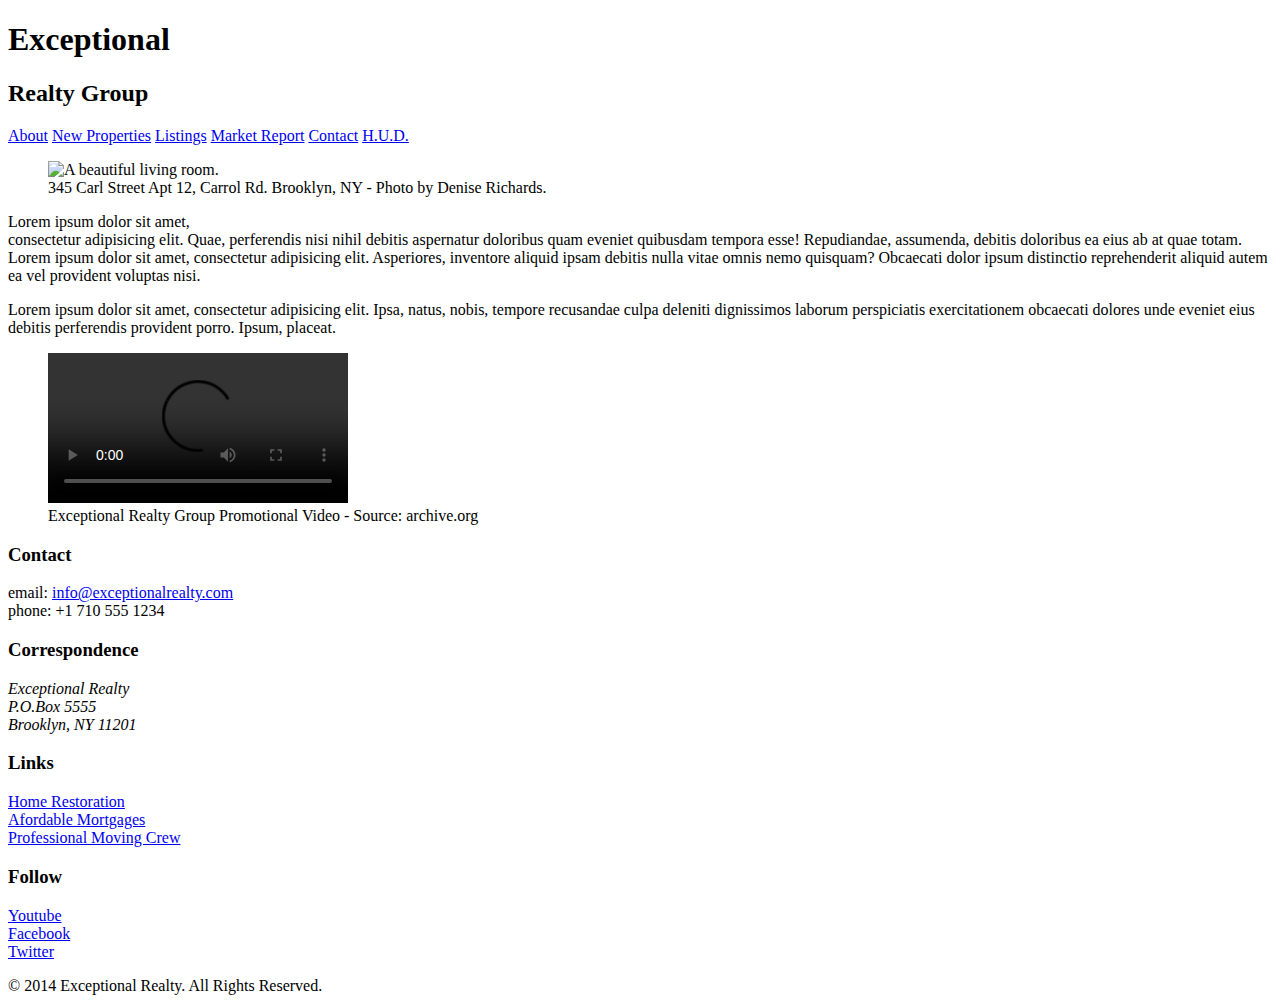
==== index.html @ a2c1c486 "automatically backed up by learn" ====
<!DOCTYPE html>
<html lang="en">
  <head>
    <meta charset="UTF-8">
    <title>Exceptional Realty Group - Luxury Homes - About</title>
  </head>
  <body>
    <header>
      <!-- logo -->
      <h1>Exceptional</h1>
      <h2>Realty Group</h2>

      <nav>
        <a href="index.html">About</a> <a href="new-properties.html">New Properties</a> <a href="real-estate-listings.html">Listings</a> <a href="market-report.html">Market Report</a> <a href="contact.html">Contact</a> <a href="http://hud.gov" target="_blank">H.U.D.</a>
      </nav>
    </header>

    <section id="featured-property">
      <figure>
        <img src="images/intro-pic.jpg" alt="A beautiful living room." title="Welcome to Exceptional Realty Group">
        <figcaption>345 Carl Street Apt 12, Carrol Rd. Brooklyn, NY - Photo by Denise Richards.</figcaption>
      </figure>

      <p>Lorem ipsum dolor sit amet,<br> consectetur adipisicing elit. Quae, perferendis nisi nihil debitis aspernatur doloribus quam eveniet quibusdam tempora esse! Repudiandae, assumenda, debitis doloribus ea eius ab at quae totam. Lorem ipsum dolor sit amet, consectetur adipisicing elit. Asperiores, inventore aliquid ipsam debitis nulla vitae omnis nemo quisquam? Obcaecati dolor ipsum distinctio reprehenderit aliquid autem ea vel provident voluptas nisi.</p>
      <p>Lorem ipsum dolor sit amet, consectetur adipisicing elit. Ipsa, natus, nobis, tempore recusandae culpa deleniti dignissimos laborum perspiciatis exercitationem obcaecati dolores unde eveniet eius debitis perferendis provident porro. Ipsum, placeat.</p>
    </section>

    <section id="promotional">
      <figure>
        <video controls>
          <source src="videos/real-estate.mp4" type="video/mp4"> 
          <source src="videos/real-estate.ogv" type="video/ogg">
          Your browser does not support HTML5 video. <a href="http://browsehappy.com" target="_blank">Please upgrade your browser</a>.
        </video>
        <figcaption>Exceptional Realty Group Promotional Video - Source: archive.org</figcaption>
      </figure>
    </section>

    <section id="details">
      <div>
        <h3>Contact</h3>
        <p>
          email: <a href="mailto:info@exceptionalrealty.com">info@exceptionalrealty.com</a><br>
          phone: +1 710 555 1234
        </p>
        <h3>Correspondence</h3>
        <address>
          Exceptional Realty<br>
          P.O.Box 5555<br>
          Brooklyn, NY 11201
        </address>
      </div>

      <div>
        <h3>Links</h3>
        <p>
          <a href="#" target="_blank">Home Restoration</a><br>
          <a href="#" target="_blank">Afordable Mortgages</a><br>
          <a href="#" target="_blank">Professional Moving Crew</a>
        </p>
      </div>

      <div>
        <h3>Follow</h3>
        <p>
          <a href="#" target="_blank">Youtube</a><br>
          <a href="#" target="_blank">Facebook</a><br>
          <a href="#" target="_blank">Twitter</a>
        </p>
      </div>
    </section>

    <footer>
      &copy; 2014 Exceptional Realty. All Rights Reserved.
    </footer>

  </body>
</html>
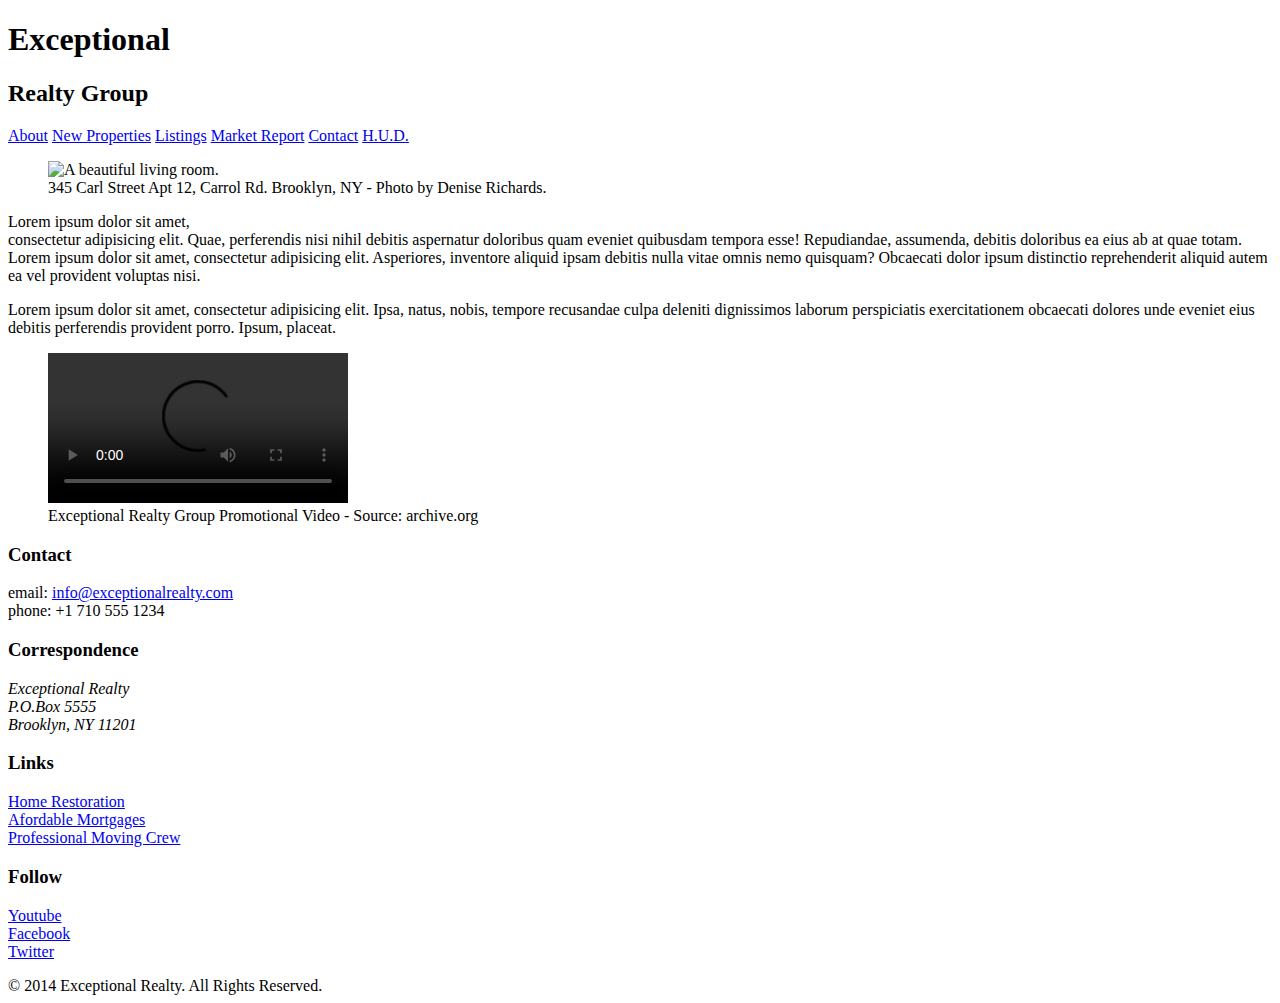
==== commit 5994d798: "automatically backed up by learn" ====
--- a/index.html
+++ b/index.html
@@ -3,6 +3,9 @@
   <head>
     <meta charset="UTF-8">
     <title>Exceptional Realty Group - Luxury Homes - About</title>
+    <link rel="stylesheet" hrf="https://cdnjs.cloudflare.com/ajax/libs/normalize/8.0.1/normalize.min.css">
+    <link rel="stylesheet" hrf="css/style.css">
+    <script src=""></script>
   </head>
   <body>
     <header>
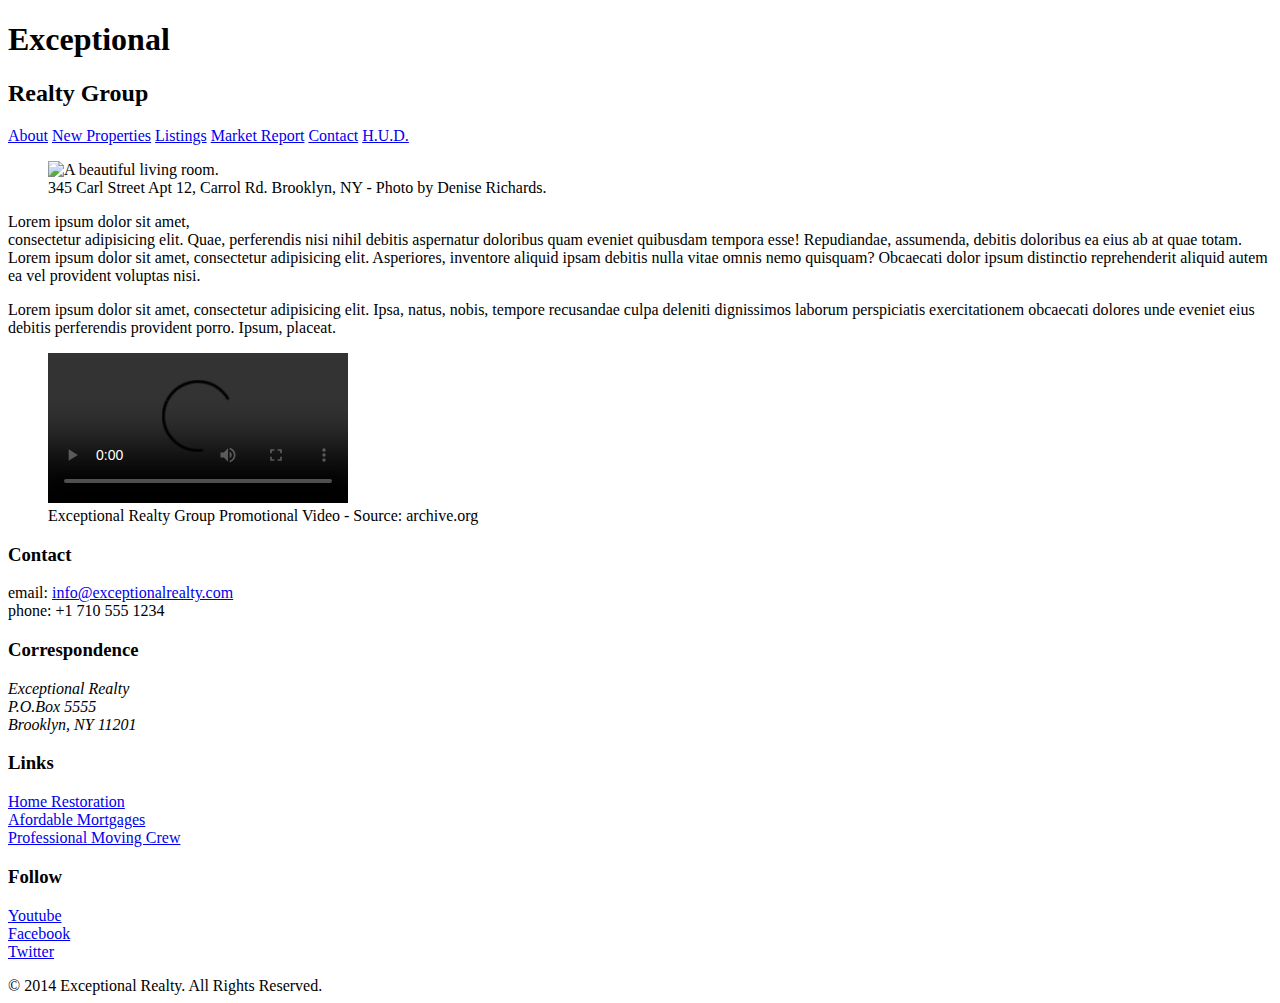
==== commit ab2c35dc: "automatically backed up by learn" ====
--- a/index.html
+++ b/index.html
@@ -5,13 +5,14 @@
     <title>Exceptional Realty Group - Luxury Homes - About</title>
     <link rel="stylesheet" hrf="https://cdnjs.cloudflare.com/ajax/libs/normalize/8.0.1/normalize.min.css">
     <link rel="stylesheet" hrf="css/style.css">
-    <script src=""></script>
+    <script src="https://cdnjs.cloudflare.com/ajax/libs/modernizr/2.8.3/modernizr.min.js"></script>
   </head>
   <body>
     <header>
-      <!-- logo -->
+      <div id="logo">
       <h1>Exceptional</h1>
       <h2>Realty Group</h2>
+      </div>
 
       <nav>
         <a href="index.html">About</a> <a href="new-properties.html">New Properties</a> <a href="real-estate-listings.html">Listings</a> <a href="market-report.html">Market Report</a> <a href="contact.html">Contact</a> <a href="http://hud.gov" target="_blank">H.U.D.</a>
